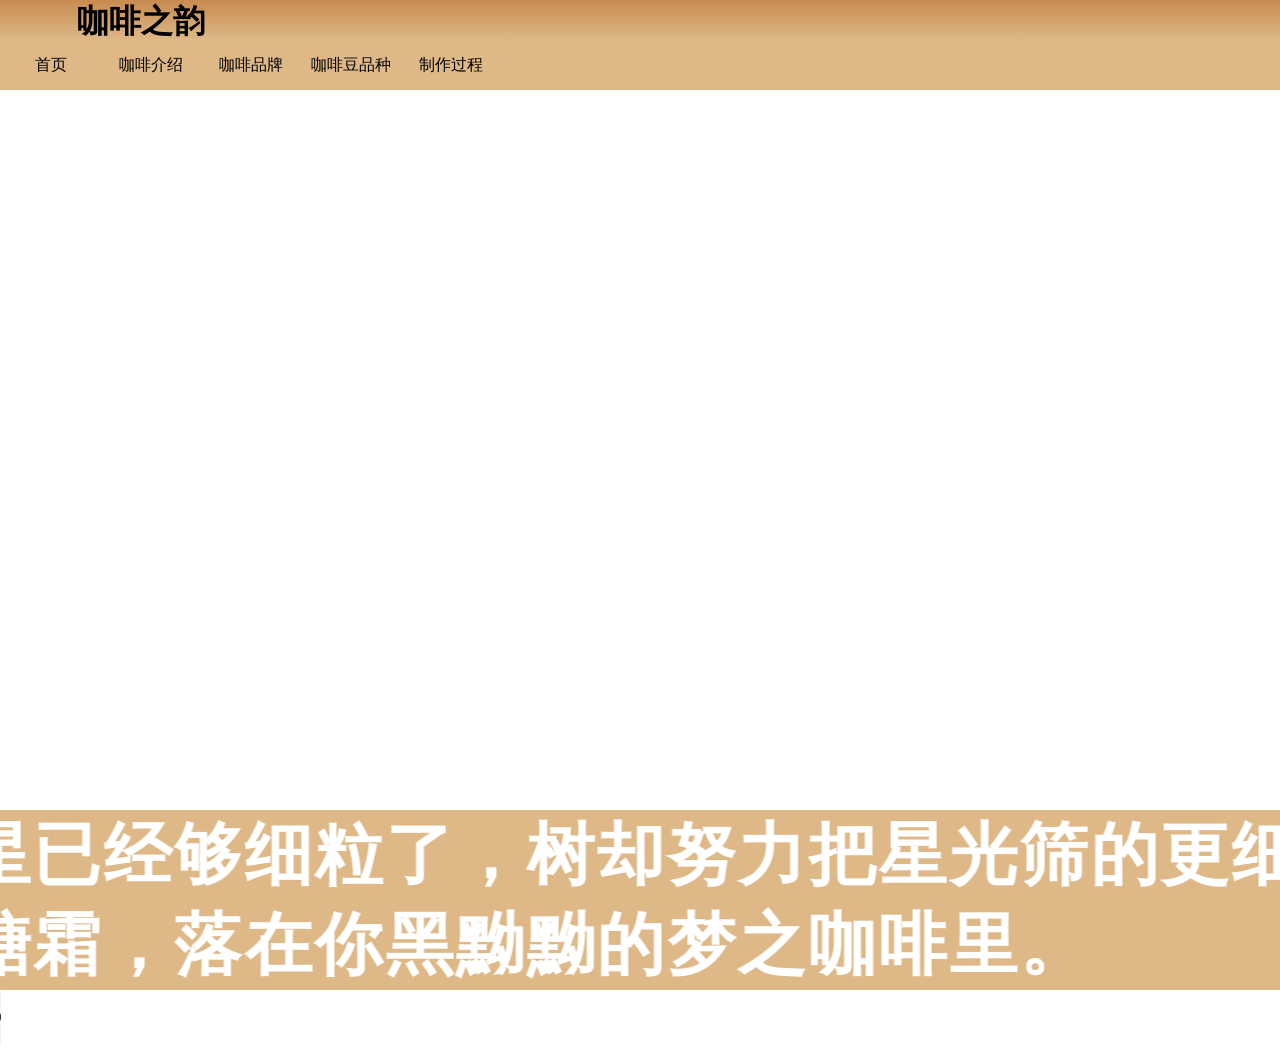
==== 咖啡之韵.html @ 06049de1 "Add files via upload" ====
<!DOCTYPE html>
<html lang="zh-Hant">
<head>
    <meta charset="UTF-8">
    <meta name="viewport" content="width=device-width, initial-scale=1.0">
    <title>咖啡之韵</title>
    <link rel="stylesheet" href="1.css">
</head>
<style>
/* 导航栏 */
    *{
        padding:0;
        margin: 0;
    }
/* 首页滚动 */
    .shell{
        height:100vh;
        overflow-x: hidden;
        perspective: 3px;
    }
    .shell div{
        position: relative;
        display: flex;
        justify-content: center;
        align-items: center;
        font-style: 30px;
        letter-spacing: 2px;
    }
    .image{
        transform: translateZ(-1px) scale(1.6);
        background-size: cover;
        height: 100vh;
        z-index: -1;
    }
    .text{
        height: 50vh;
        background-color: #fff;
    }
    .text h2{
        color:black;
    }
    .heading{
        z-index: -1;
        transform: translateY(-30vh) translateZ(1px);
        color: #fff;
        font-size: 30px;
    }

</style>
<body>
<!-- 导航栏 -->
    <header>
        <div class="box">
        <div class="container">
        <h1>咖啡之韵</h1>
    </header>
    <nav>    
    <ul class="navlist">    
        <li><a href="咖啡之韵.html">首页</a></li>
        <li><a href="咖啡的介绍.html" target="_blank">咖啡介绍</a></li>
        <li><a href="咖啡品牌.html" target="_blank">咖啡品牌</a></li>
        <li><a href="咖啡豆品种.html" target="_blank">咖啡豆品种</a></li>
        <li><a href="制作过程.html" target="_blank">制作过程</a></li>
    </ul>
    </nav>
    </div>
    </div>

<!-- 首页滚动 -->
<div class="shell">
    <div class="image" style="background-image:url('https://img1.baidu.com/it/u=148440419,2591094356&fm=253&fmt=auto&app=138&f=JPEG?w=889&h=500')"></div>
    <div class="heading">
        <h2>天上的星星已经够细粒了，树却努力把星光筛的更细，仿若极棉幼的白糖霜，落在你黑黝黝的梦之咖啡里。</h2>
    </div>
    <div class="text">
        <h2>日子温暖有光，咖啡醇厚幽香</h2>
    </div>

    <div class="image" style="background-image:url('https://gimg2.baidu.com/image_search/src=http%3A%2F%2Fsafe-img.xhscdn.com%2Fbw1%2F9056101a-5e4f-41bc-9e6e-edbc70bc17f0%3FimageView2%2F2%2Fw%2F1080%2Fformat%2Fjpg&refer=http%3A%2F%2Fsafe-img.xhscdn.com&app=2002&size=f9999,10000&q=a80&n=0&g=0n&fmt=auto?sec=1701679860&t=f4b3c83b7bdc2e88d36e34e6d94121d3')"></div>
    <div class="heading">
        <h2>微风拂过，一缕闲长，深情慢歌，凝视远方，咔香弥漫，魂牵梦绕。</h2>
    </div>
    <div class="text">
        <h2>喜欢苦一点的咖啡和浪漫的秋天</h2>
    </div>

    <div class="image" style="background-image:url('https://n1image.hjfile.cn/mh/2018/06/25/83bb3949cbbce62d608d1ba78f3f4ef6.jpg')"></div>
    <div class="heading">
        <h2>一滴馨香入口，却是世间百态。淡淡回味却不及黄连还未有蜜糖甘。个中滋味却是蕴藏无穷。</h2>
    </div>
    <div class="text">
        <h2>寻一方静室，品一杯咖啡</h2>
    </div>

    <div class="image" style="background-image:url('https://img1.baidu.com/it/u=2427446784,4088441706&fm=253&fmt=auto&app=138&f=JPEG?w=800&h=500')"></div>
    <div class="heading">
        <h2>阅尽书中岁月，看遍山水铅华，暂停时光的匆忙，给自己一杯咖啡的从容。</h2>
    </div>
</div>

<!-- 背景音乐 -->
<audio controls autoplay>
    <source  src="MP3/White Cherry - MELANCHOLY.ogg">
    </audio>        
</body>
---- 1.css ----
/* 导航栏 */
header {
    background:linear-gradient(rgb(200, 139, 79),burlywood);
    height:40px;
    width:100vw;
    text-align: center;
}
h1{
    color:black;
    position:absolute;
    left:6vw;
    top:0;
}
*{
    margin: 0;
    padding:0;
    list-style: none;
    text-decoration: none;
}
nav{
    background-color: burlywood;
    height: 50px;
    width:100vw;
    text-align: center;
}
.navlist li{
    float: left;
    height: 40px;
    width: 100px;
    line-height: 50px;
    text-align: center;
}
.navlist{
    width: 800px;
    margin-top: auto;
    margin-left: 1px;
}
.navlist a:hover{
    background-color:rgb(231, 190, 136);
}
.navlist a{
    color: black;
    display: block;
}
.box{
    width:1000px;
    margin:0 auto;
}
.btn{
    width:40px;
    height:80px;
    position:fixed;
    bottom:30px;
    background:brown;
    right: 2%;
}
.btn:hover{
    background-color:wheat;
}
.h1,h2,h3,p,img,a {
    background-color: burlywood;
}
.a {
    float: left;
}
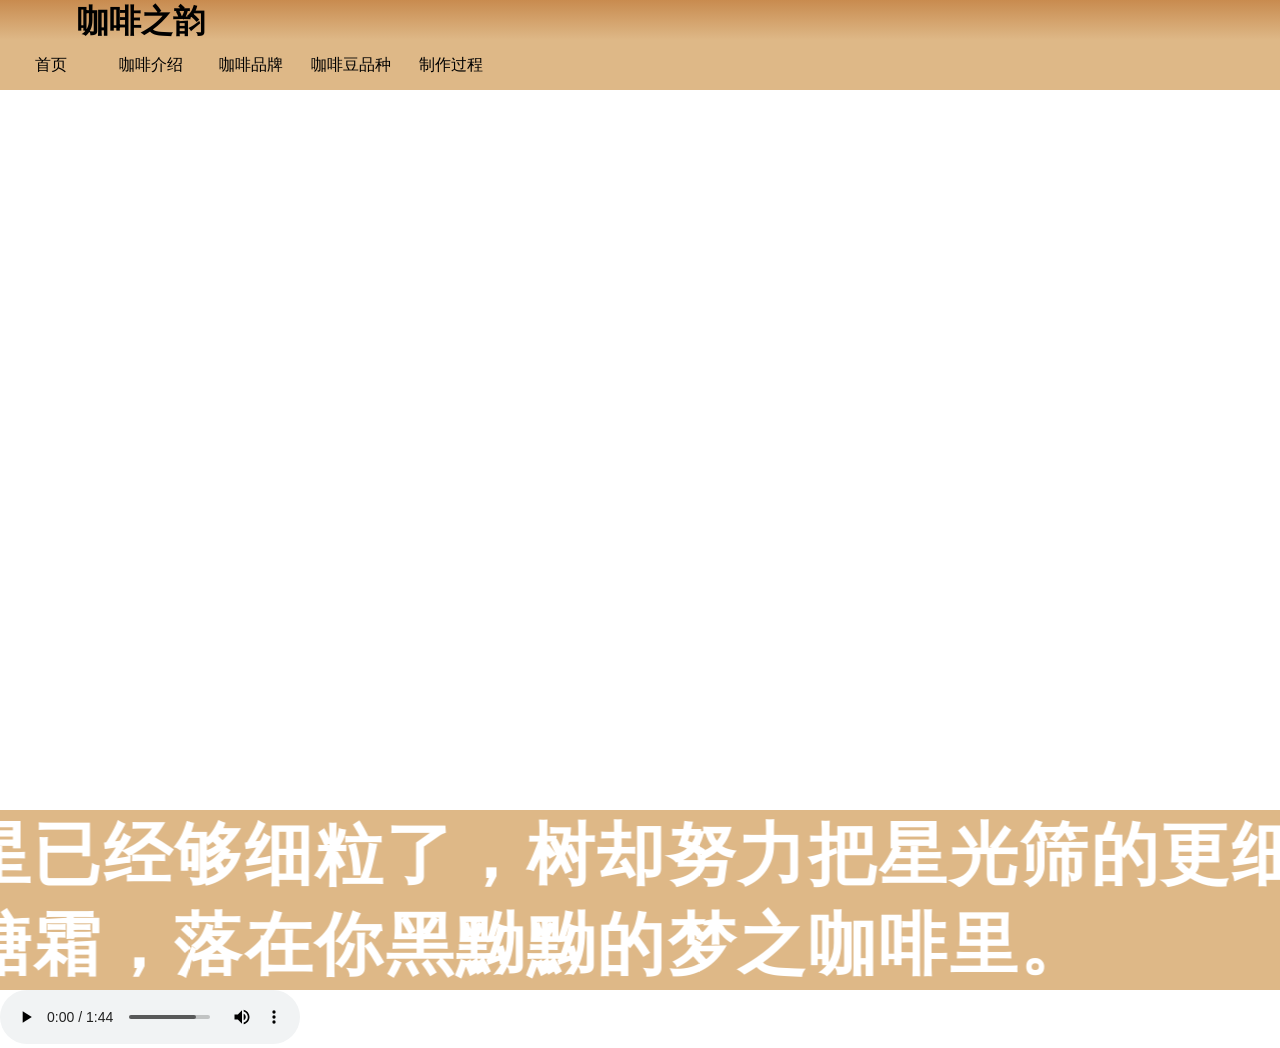
==== commit 30ce435c: "Update index.html" ====
--- a/咖啡之韵.html
+++ b/咖啡之韵.html
@@ -102,4 +102,4 @@
 <audio controls autoplay>
     <source  src="MP3/White Cherry - MELANCHOLY.ogg">
     </audio>        
-</body>+</body>
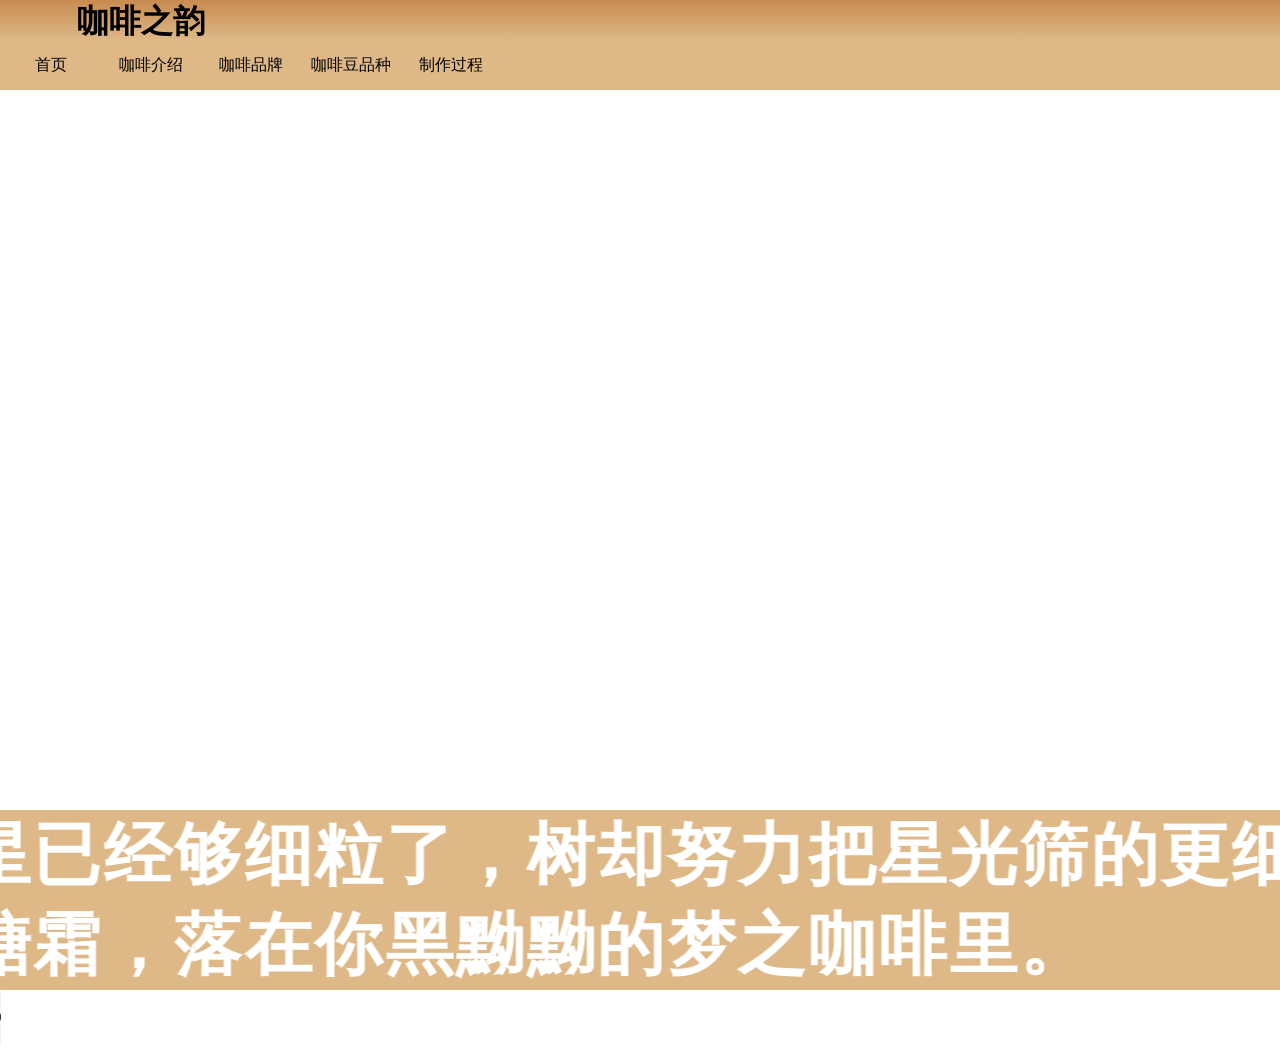
==== commit 32fe43cc: "Update 咖啡之韵.html" ====
--- a/咖啡之韵.html
+++ b/咖啡之韵.html
@@ -56,7 +56,7 @@
     </header>
     <nav>    
     <ul class="navlist">    
-        <li><a href="咖啡之韵.html">首页</a></li>
+        <li><a href="index.html">首页</a></li>
         <li><a href="咖啡的介绍.html" target="_blank">咖啡介绍</a></li>
         <li><a href="咖啡品牌.html" target="_blank">咖啡品牌</a></li>
         <li><a href="咖啡豆品种.html" target="_blank">咖啡豆品种</a></li>
